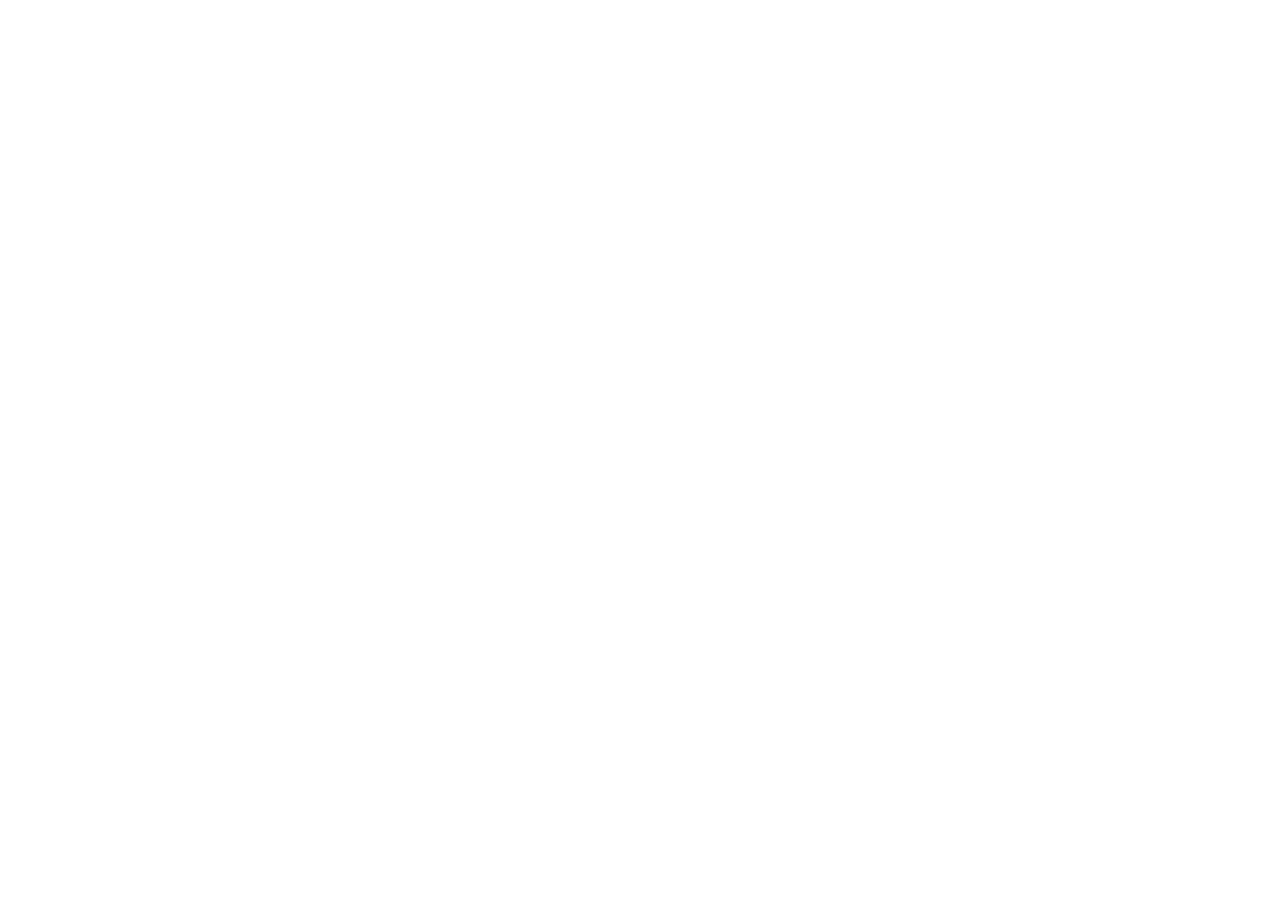
==== index.html @ f249ade6 "Una nueva etapa comienza y aca Max aprendera" ====
<!DOCTYPE html>
<html lang="en">
<head>
    <meta charset="UTF-8">
    <meta name="viewport" content="width=device-width, initial-scale=1.0">
    <title>Document</title>
</head>
<body>
    
</body>
</html>
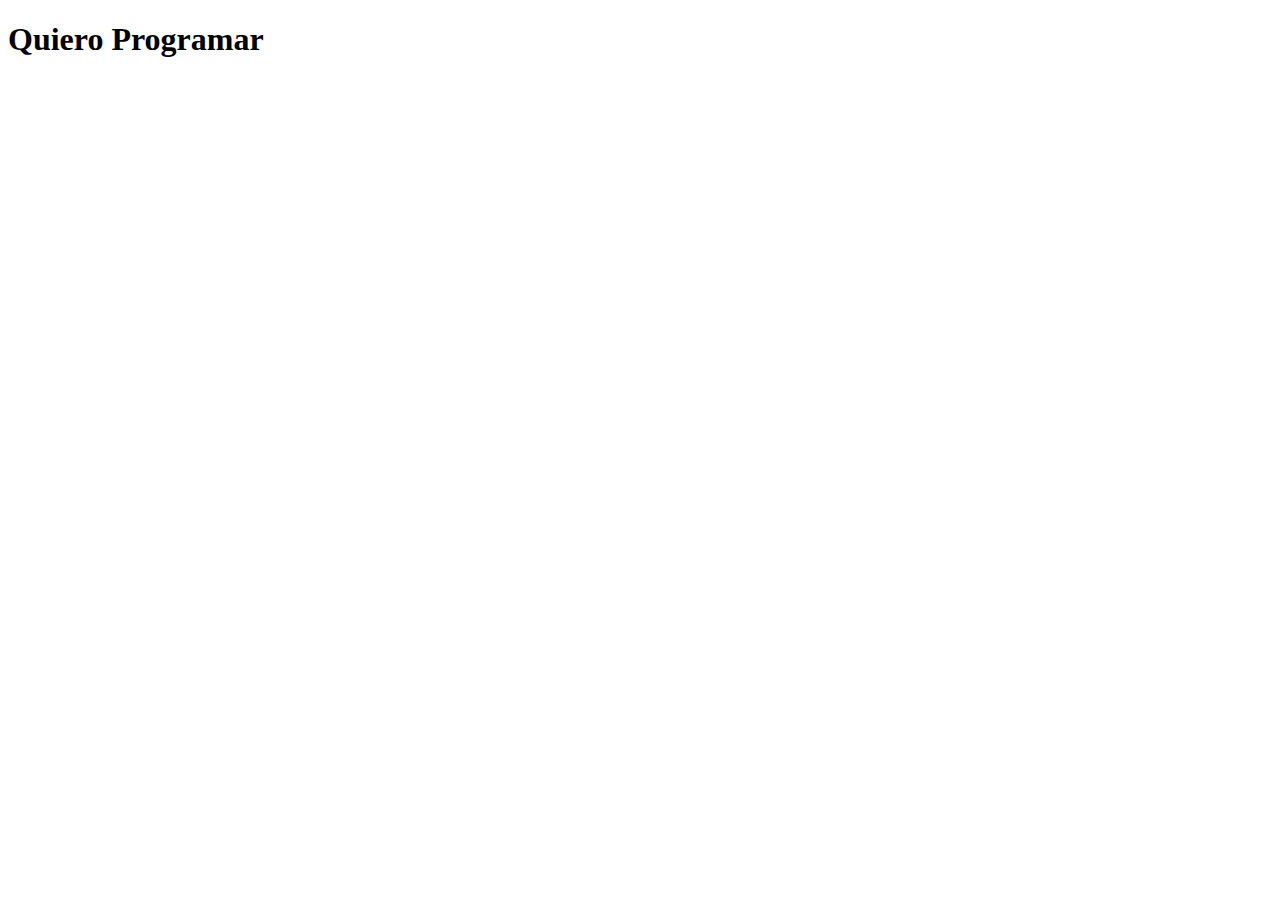
==== commit 1c3ba38c: "max" ====
--- a/index.html
+++ b/index.html
@@ -6,6 +6,6 @@
     <title>Document</title>
 </head>
 <body>
-    
+    <h1>Quiero Programar</h1>
 </body>
 </html>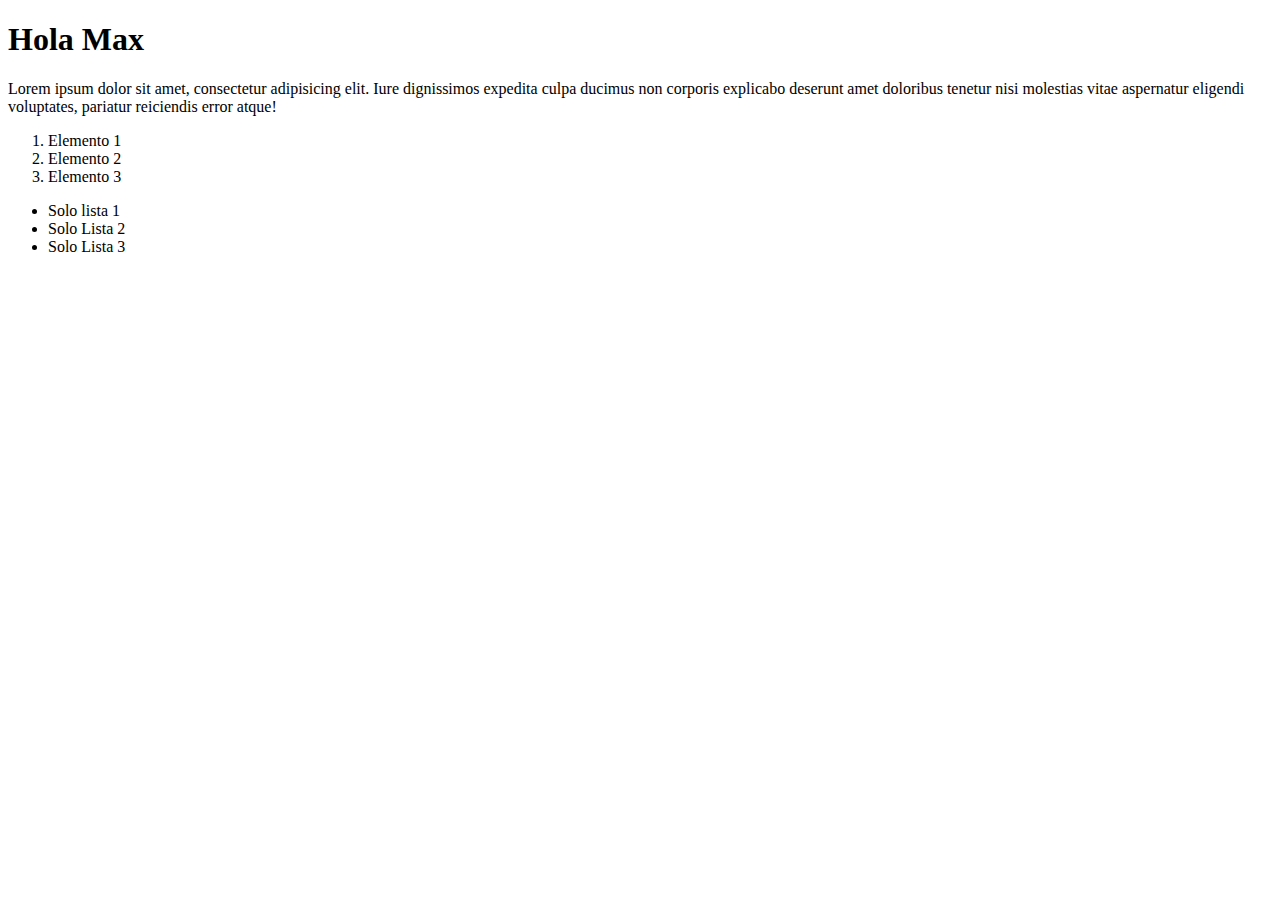
==== commit 198cd3a7: "intellicode" ====
--- a/index.html
+++ b/index.html
@@ -1,11 +1,22 @@
 <!DOCTYPE html>
 <html lang="en">
 <head>
-    <meta charset="UTF-8">
-    <meta name="viewport" content="width=device-width, initial-scale=1.0">
-    <title>Document</title>
+    <title>Un Nuevo proyecto de Vida</title>
 </head>
 <body>
-    <h1>Quiero Programar</h1>
+    <h1>Hola Max</h1>
+    <p>
+        Lorem ipsum dolor sit amet, consectetur adipisicing elit. Iure dignissimos expedita culpa ducimus non corporis explicabo deserunt amet doloribus tenetur nisi molestias vitae aspernatur eligendi voluptates, pariatur reiciendis error atque!
+    </p>
+    <ol>
+        <li>Elemento 1</li>
+        <li>Elemento 2</li>
+        <li>Elemento 3</li>
+    </ol>
+    <ul>
+        <li>Solo lista 1</li>
+        <li>Solo Lista 2</li>
+        <li>Solo Lista 3</li>
+    </ul>
 </body>
 </html>